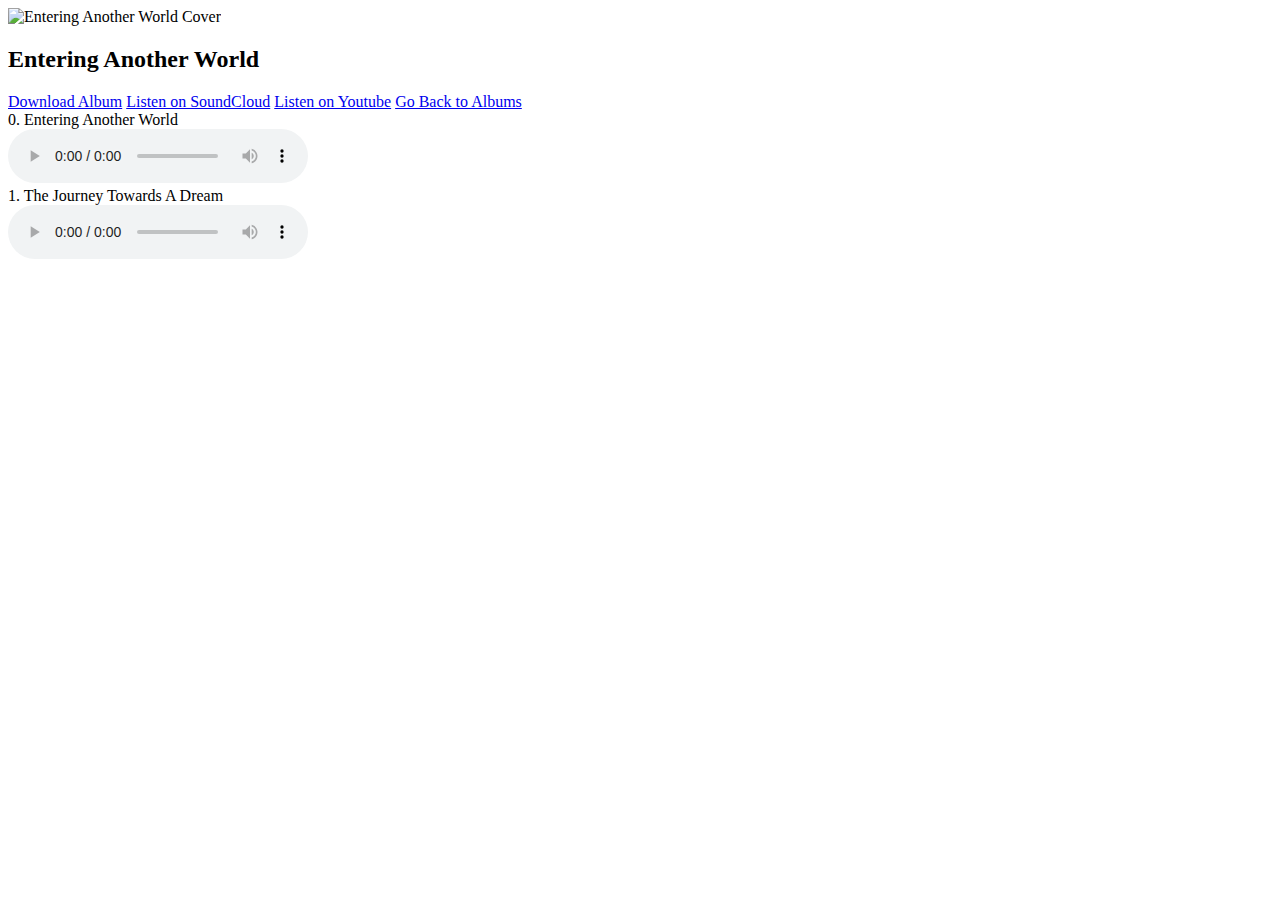
==== entering-another-world.html @ c49de35b "fix" ====
<!DOCTYPE html>
<html lang="en">
    <head>
        <title>Lad's Music-Entering Another World</title>
        <link rel="stylesheet" href="./styleAlbum.css?version=1">
        <link rel="icon" href="/lads-music/resources/img/albumCovers/Entering-Another-World-Cover.png">
    </head>
    <body>
        <div class="albumPage">
            <div class="albumInfo">
                <img src="/lads-music/resources/img/albumCovers/Entering-Another-World-Cover.png" alt="Entering Another World Cover" class="albumCover">
                <h2>Entering Another World</h2>
                <a class="genericButton" href="/lads-music/resources/music/Entering-Another-World/Entering-Another-World-Album.zip" download>Download Album</a>
                <a class="genericButton" target="_blank" href="https://soundcloud.com/lad-flaver/sets/entering-another-world-album">Listen on SoundCloud</a>
                <a class="genericButton" target="_blank" href="https://www.youtube.com/watch?v=Yh0iR2YoOGc&list=PL6qVhVMiEKlXWwlwHArtF80qAByDHbprD&pp=gAQB">Listen on Youtube</a>
                <a class="genericButton" href="/lads-music/index.html">Go Back to Albums</a>
            </div>
            <div class="songList">
                <div class="songListingOdd">
                    <div class="songTitle">0. Entering Another World</div>
                    <audio controls=""><source src="/lads-music/resources/music/Entering-Another-World/Entering-Another-World.mp3" type="audio/mpeg"></audio>
                </div>
                <div class="songListingEven">
                    <div class="songTitle">1. The Journey Towards A Dream</div>
                    <audio controls=""><source src="/lads-music/resources/music/Entering-Another-World/The-Journey-Towards-A-Dream.mp3" type="audio/mpeg"></audio>
                </div>
            </div>
        </div>
    </body>
</html>
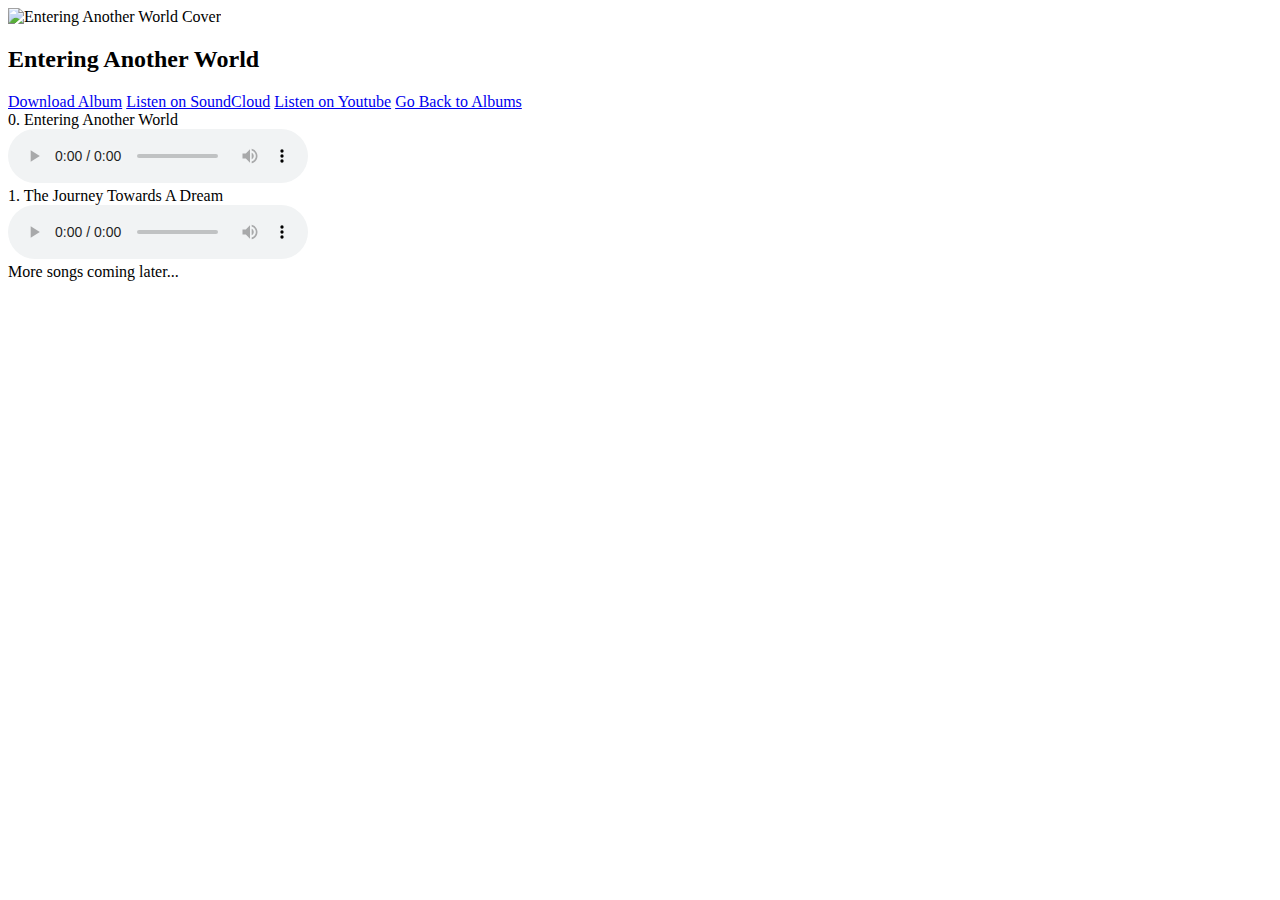
==== commit a74d2cbb: "Update entering-another-world.html" ====
--- a/entering-another-world.html
+++ b/entering-another-world.html
@@ -24,6 +24,9 @@
                     <div class="songTitle">1. The Journey Towards A Dream</div>
                     <audio controls=""><source src="/lads-music/resources/music/Entering-Another-World/The-Journey-Towards-A-Dream.mp3" type="audio/mpeg"></audio>
                 </div>
+                <div class="songListingOdd">
+                    <div class="songTitle">More songs coming later...</div>
+                </div>
             </div>
         </div>
     </body>
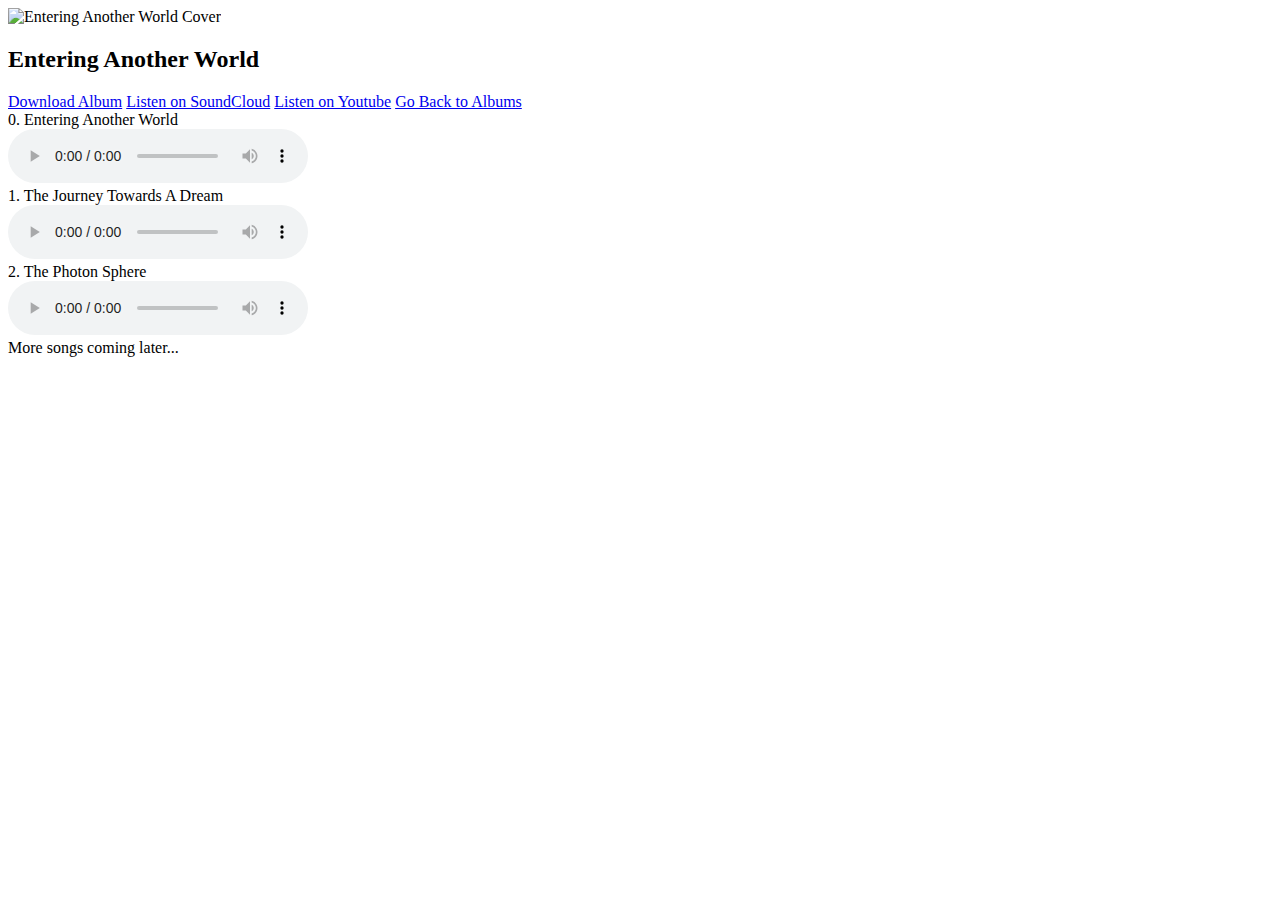
==== commit eddab315: "Add The Photon Sphere" ====
--- a/entering-another-world.html
+++ b/entering-another-world.html
@@ -25,6 +25,10 @@
                     <audio controls=""><source src="/lads-music/resources/music/Entering-Another-World/The-Journey-Towards-A-Dream.mp3" type="audio/mpeg"></audio>
                 </div>
                 <div class="songListingOdd">
+                    <div class="songTitle">2. The Photon Sphere</div>
+                    <audio controls=""><source src="/lads-music/resources/music/Entering-Another-World/The-Photon-Sphere.mp3" type="audio/mpeg"></audio>
+                </div>
+                <div class="songListingEven">
                     <div class="songTitle">More songs coming later...</div>
                 </div>
             </div>
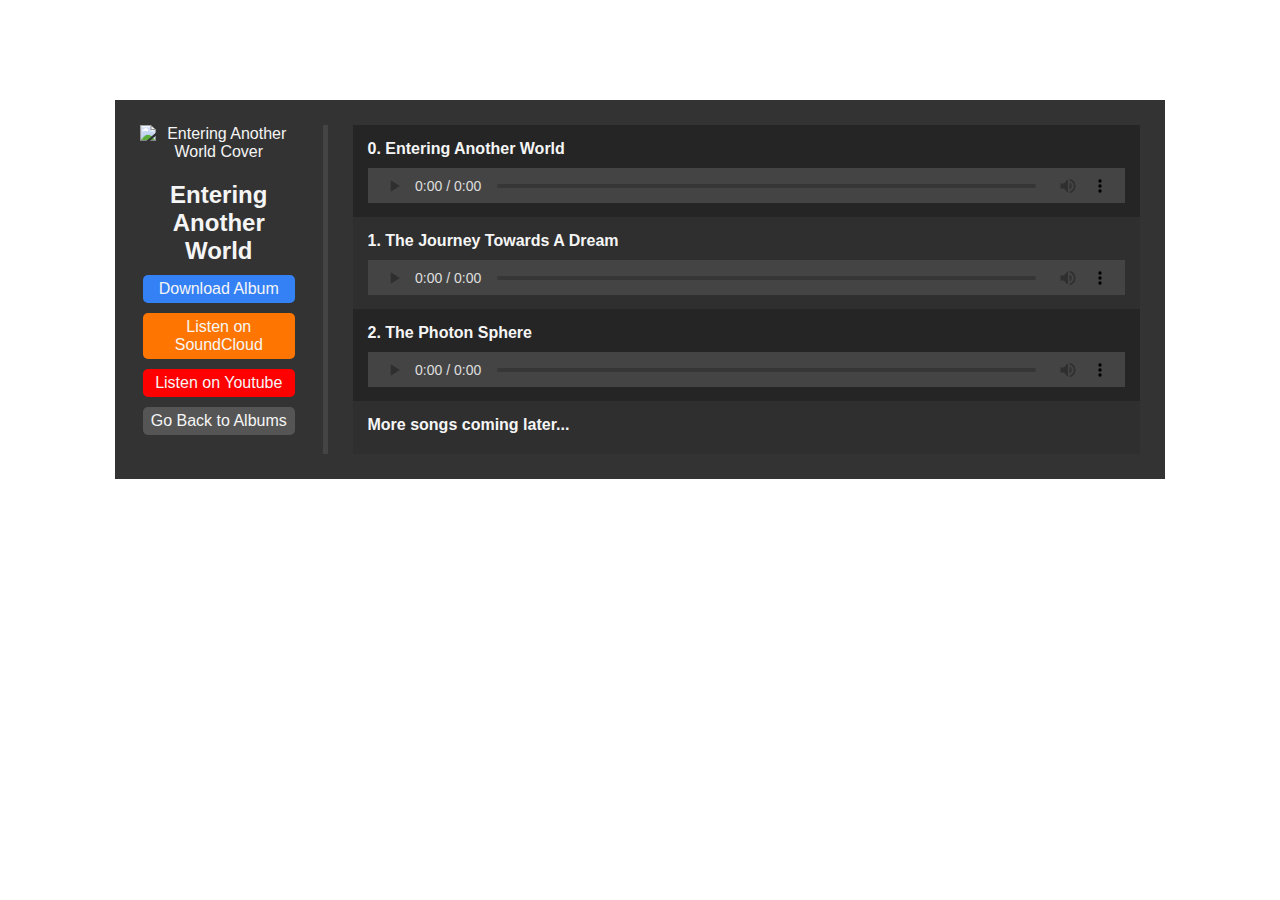
==== commit c58fe6a1: "Update album style" ====
--- a/entering-another-world.html
+++ b/entering-another-world.html
@@ -2,7 +2,7 @@
 <html lang="en">
     <head>
         <title>Lad's Music-Entering Another World</title>
-        <link rel="stylesheet" href="./styleAlbum.css?version=1">
+        <link rel="stylesheet" href="./styleAlbum.css?version=2">
         <link rel="icon" href="/lads-music/resources/img/albumCovers/Entering-Another-World-Cover.png">
     </head>
     <body>
@@ -10,9 +10,9 @@
             <div class="albumInfo">
                 <img src="/lads-music/resources/img/albumCovers/Entering-Another-World-Cover.png" alt="Entering Another World Cover" class="albumCover">
                 <h2>Entering Another World</h2>
-                <a class="genericButton" href="/lads-music/resources/music/Entering-Another-World/Entering-Another-World-Album.zip" download>Download Album</a>
-                <a class="genericButton" target="_blank" href="https://soundcloud.com/lad-flaver/sets/entering-another-world-album">Listen on SoundCloud</a>
-                <a class="genericButton" target="_blank" href="https://www.youtube.com/watch?v=Yh0iR2YoOGc&list=PL6qVhVMiEKlXWwlwHArtF80qAByDHbprD&pp=gAQB">Listen on Youtube</a>
+                <a class="genericButton2" href="/lads-music/resources/music/Entering-Another-World/Entering-Another-World-Album.zip" download>Download Album</a>
+                <a class="musicPlatformButton" target="_blank" href="https://soundcloud.com/lad-flaver/sets/entering-another-world-album">Listen on SoundCloud</a>
+                <a class="videoPlatformButton" target="_blank" href="https://www.youtube.com/watch?v=Yh0iR2YoOGc&list=PL6qVhVMiEKlXWwlwHArtF80qAByDHbprD&pp=gAQB">Listen on Youtube</a>
                 <a class="genericButton" href="/lads-music/index.html">Go Back to Albums</a>
             </div>
             <div class="songList">
--- a/styleAlbum.css
+++ b/styleAlbum.css
@@ -0,0 +1,162 @@
+audio {
+    height: 35px;
+    width: 100%;
+}
+audio::-webkit-media-controls-panel {
+    background-color: #00000000;
+    color: #F5F5F5;
+    text-decoration: none;
+    background-color: #444444;
+}
+audio::-webkit-media-controls-current-time-display {
+    color: #F5F5F5;
+    text-shadow: none;
+}
+audio::-webkit-media-controls-time-remaining-display {
+    color: #F5F5F5;
+    text-shadow: none;
+}
+audio::-webkit-media-controls-enclosure {
+    background-color: #00000000;
+    border-radius: 0;
+}
+h2 {
+    margin-bottom: 10px;
+}
+html {
+    background: url('/resources/EarthMoonRemastered1080.jpg');
+    background-attachment: fixed;
+    background-position: 15%;
+    background-size: cover;
+    color:#F5F5F5;
+    font-family:Arial;
+    height: 100%;
+    padding: 0px;
+}
+.albumCover {
+    height: 200px;
+    width: 200px;
+}
+.albumInfo {
+    border-right-color: #444444;
+    border-right-width: 5px;
+    border-right-style: solid;
+    margin-right: 25px;
+    padding-right: 25px;
+    text-align: center;
+    width: 200px;
+}
+.albumPage {
+    background-color: #333333;
+    display: flex;
+    max-width: 1000px;
+    margin: auto;
+    margin-bottom: 100px;
+    margin-top: 100px;
+    padding: 25px;
+}
+.genericButton {
+    background-color: #555555;
+    border-radius: 5px;
+    color: #F5F5F5;
+    display: inline-block;
+    margin-bottom: 10px;
+    padding: 5px;
+    text-decoration: none;
+    transition-duration: 0.2s;
+    width: 90%;
+}
+.genericButton:hover {
+    background-color: #444444;
+    color: #E5E5E5;
+    text-decoration: none;
+}
+.genericButton:visited {
+    color: #F5F5F5;
+    text-decoration: none;
+}
+.genericButton2 {
+    background-color: #3381F5;
+    border-radius: 5px;
+    color: #F5F5F5;
+    display: inline-block;
+    margin-bottom: 10px;
+    padding: 5px;
+    text-decoration: none;
+    transition-duration: 0.2s;
+    width: 90%;
+}
+.genericButton2:hover {
+    background-color: #144080;
+    color: #E5E5E5;
+    text-decoration: none;
+}
+.genericButton2:visited {
+    color: #F5F5F5;
+    text-decoration: none;
+}
+.musicPlatformButton {
+    background-color: #FE7601;
+    border-radius: 5px;
+    color: #F5F5F5;
+    display: inline-block;
+    margin-bottom: 10px;
+    padding: 5px;
+    text-decoration: none;
+    transition-duration: 0.2s;
+    width: 90%;
+}
+.musicPlatformButton:hover {
+    background-color: #b15200;
+    color: #E5E5E5;
+    text-decoration: none;
+}
+.musicPlatformButton:visited {
+    color: #F5F5F5;
+    text-decoration: none;
+}
+.songListingEven {
+    background-color: #2f2f2f;
+    display: block;
+    height: fit-content;
+    padding: 10px;
+    padding-left: 15px;
+    padding-right: 15px;
+}
+.songListingOdd {
+    background-color: #252525;
+    display: block;
+    height: fit-content;
+    padding: 10px;
+    padding-left: 15px;
+    padding-right: 15px;
+}
+.songList {
+    display: block;
+    width: 100%;
+}
+.songTitle {
+    font-weight: bold;
+    margin-bottom: 10px;
+    padding-top: 5px;
+}
+.videoPlatformButton {
+    background-color: #FF0000;
+    border-radius: 5px;
+    color: #F5F5F5;
+    display: inline-block;
+    margin-bottom: 10px;
+    padding: 5px;
+    text-decoration: none;
+    transition-duration: 0.2s;
+    width: 90%;
+}
+.videoPlatformButton:hover {
+    background-color: #AA0000;
+    color: #E5E5E5;
+    text-decoration: none;
+}
+.videoPlatformButton:visited {
+    color: #F5F5F5;
+    text-decoration: none;
+}